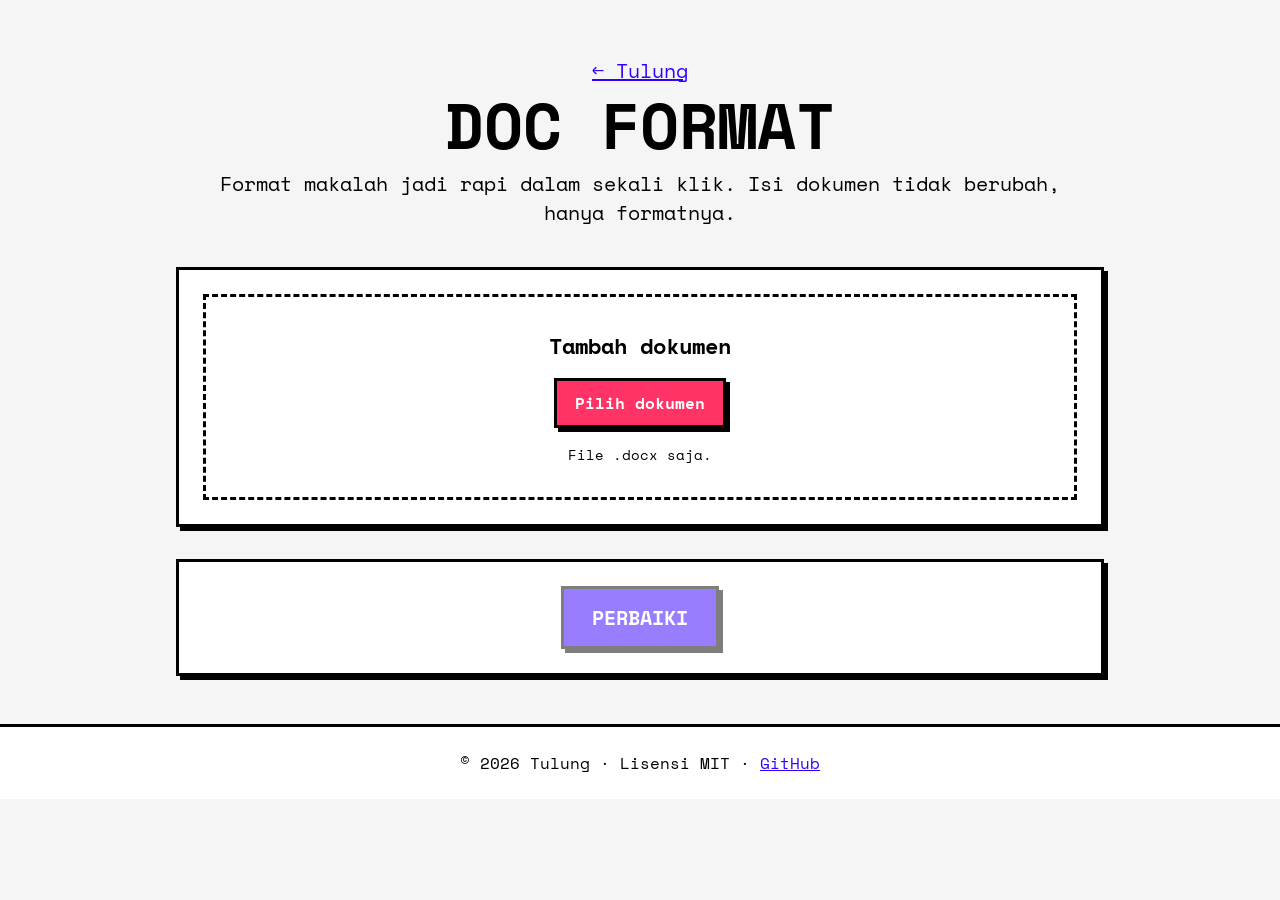
==== web/doc-format/index.html @ c6bc3196 "refactor(doc-format): ganti nama Perapi Dokumen jadi Doc Format" ====
<!DOCTYPE html>
<html lang="id">
<head>
  <meta charset="UTF-8">
  <meta name="viewport" content="width=device-width, initial-scale=1.0">
  <title>Doc Format — Tulung</title>
  <link href="https://fonts.googleapis.com/css2?family=Space+Mono:wght@400;700&display=swap" rel="stylesheet">
  <link rel="stylesheet" href="../styles.css">
</head>
<body>
  <main class="container">
    <header class="hero">
      <p><a href="../">&larr; Tulung</a></p>
      <h1>DOC FORMAT</h1>
      <p>Format makalah jadi rapi dalam sekali klik. Isi dokumen tidak berubah, hanya formatnya.</p>
    </header>

    <section class="section brutal-border">
      <label id="drop-area" class="drop-area" for="file-input">
        <span class="drop-title"><strong>Tambah dokumen</strong></span>
        <span class="brutal-border brutal-btn pick-btn">Pilih dokumen</span>
        <span class="drop-hint">File .docx saja.</span>
        <input id="file-input" class="visually-hidden" type="file" accept=".docx,application/vnd.openxmlformats-officedocument.wordprocessingml.document">
      </label>

      <div id="error" class="brutal-border" style="display:none; background:#ffcccc; padding:12px; margin-top:16px; font-weight:700;"></div>

      <div id="file-section" style="display:none; margin-top:24px;">
        <h2>DOKUMEN</h2>
        <p><strong id="file-name"></strong> <span id="file-size"></span></p>
        <p><button id="remove-file" class="brutal-border brutal-btn" style="padding:8px 14px; font-family:'Space Mono',monospace; font-weight:700; background:#e5e5e5;">Hapus dokumen</button></p>
      </div>

      <div id="preset-section" style="display:none; margin-top:24px;">
        <h2>STANDAR</h2>
        <p>TNR 12 &middot; Spasi 1,5 &middot; Margin 4-3-3-3 cm</p>
      </div>

      <div id="scan-section" style="display:none; margin-top:24px;">
        <h2>HASIL PINDAI</h2>
        <div id="scan-summary"></div>
        <ul id="issue-list" style="margin-top:12px; padding-left:20px;"></ul>
      </div>
    </section>

    <section class="section brutal-border" style="text-align:center;">
      <button id="fix-btn" class="brutal-border brutal-btn convert-btn" disabled>PERBAIKI</button>
      <p id="loading" style="display:none; font-weight:700; margin-top:16px;">Memperbaiki dokumen...</p>
    </section>

    <section id="result-section" class="section brutal-border" style="display:none;">
      <h2>DOKUMEN SIAP</h2>
      <p class="result-row">
        <label style="font-weight:700;">Nama file:</label>
        <input id="filename" type="text" value="dokumen-rapi"> <strong>.docx</strong>
      </p>
      <p>
        <a id="download-link" class="brutal-border brutal-btn" style="display:inline-block; padding:10px 18px; background:#ff3366; color:#fff; font-weight:700; text-decoration:none;">Unduh .docx</a>
      </p>
      <p id="rescan-result" style="font-weight:700;"></p>
      <ul id="remaining-list" style="padding-left:20px;"></ul>
    </section>
  </main>

  <footer>
    <p>&copy; 2026 Tulung &middot; Lisensi MIT &middot; <a href="https://github.com/senshiner/tulung">GitHub</a></p>
  </footer>

  <script type="module" src="app.js"></script>
</body>
</html>
---- web/styles.css ----
/* Tulung: gaya neobrutalism, dipertahankan dari repo my-pdf.
   Token: Space Mono, border 3px hitam, bayangan keras 4px,
   primary #FF3366, secondary #3300FF, accent #33FFCC, bg #f5f5f5. */

:root {
  --primary: #ff3366;
  --secondary: #3300ff;
  --accent: #33ffcc;
  --bg: #f5f5f5;
  --ink: #000000;
  --paper: #ffffff;
  --highlight: #fef3c7;
}

* { box-sizing: border-box; }

body {
  font-family: 'Space Mono', monospace;
  background-color: var(--bg);
  color: var(--ink);
  margin: 0;
  overflow-x: hidden;
}

a { color: var(--secondary); }

.brutal-border {
  border: 3px solid var(--ink);
  box-shadow: 4px 4px 0 0 rgba(0, 0, 0, 1);
}

.brutal-btn {
  transition: transform 0.1s ease-in-out;
  cursor: pointer;
}

.brutal-btn:hover {
  transform: translate(-2px, -2px);
  box-shadow: 6px 6px 0 0 rgba(0, 0, 0, 1);
}

.brutal-btn:active {
  transform: translate(2px, 2px);
  box-shadow: 2px 2px 0 0 rgba(0, 0, 0, 1);
}

.container {
  max-width: 960px;
  margin: 0 auto;
  padding: 0 16px;
}

.hero {
  text-align: center;
  padding: 48px 16px 32px;
}

.hero h1 {
  font-size: clamp(36px, 10vw, 64px);
  line-height: 1;
  margin: 0 0 12px;
}

.hero p { font-size: clamp(16px, 4.5vw, 20px); margin: 8px 0; }

.tools {
  display: grid;
  grid-template-columns: repeat(auto-fit, minmax(260px, 1fr));
  gap: 24px;
  padding: 24px 16px;
}

.tool-card {
  background: var(--paper);
  padding: 24px;
}

.tool-card h2 { margin: 0 0 8px; font-size: 24px; }
.tool-card p { margin: 0 0 16px; }

.tool-card .status {
  display: inline-block;
  padding: 2px 10px;
  font-weight: 700;
  border: 2px solid var(--ink);
  margin-bottom: 16px;
}

.status-ready { background: var(--accent); }
.status-soon { background: var(--highlight); }

.tool-card a.btn,
.tool-card button.btn {
  display: inline-block;
  padding: 10px 18px;
  font-family: 'Space Mono', monospace;
  font-weight: 700;
  font-size: 16px;
  text-decoration: none;
  color: #fff;
  background: var(--primary);
  border: 3px solid var(--ink);
  box-shadow: 4px 4px 0 0 rgba(0, 0, 0, 1);
}

.tool-card a.btn:hover,
.tool-card button.btn:hover {
  transform: translate(-2px, -2px);
  box-shadow: 6px 6px 0 0 rgba(0, 0, 0, 1);
}

.tool-card a.btn:disabled,
.tool-card button.btn:disabled {
  opacity: 0.5;
  cursor: not-allowed;
}

.drop-area {
  display: block;
  border: 3px dashed var(--ink);
  padding: 32px;
  text-align: center;
  cursor: pointer;
}

.drop-area.highlight { background-color: var(--highlight); }

.drop-area .drop-title,
.drop-area .drop-hint { display: block; }

.drop-area .drop-title { font-size: clamp(18px, 5vw, 22px); }
.drop-area .drop-hint { font-size: 14px; margin-top: 16px; }

.pick-btn {
  display: inline-block;
  padding: 10px 18px;
  background: var(--primary);
  color: #fff;
  font-weight: 700;
  margin-top: 16px;
}

.convert-btn {
  padding: 14px 28px;
  font-family: 'Space Mono', monospace;
  font-weight: 700;
  font-size: 20px;
  background: var(--secondary);
  color: #fff;
}

.convert-btn:disabled {
  opacity: 0.5;
  cursor: not-allowed;
}

.visually-hidden {
  position: absolute;
  width: 1px;
  height: 1px;
  margin: -1px;
  padding: 0;
  overflow: hidden;
  clip: rect(0 0 0 0);
  white-space: nowrap;
  border: 0;
}

.preview-grid {
  display: grid;
  grid-template-columns: repeat(auto-fill, minmax(140px, 1fr));
  gap: 12px;
  margin-top: 16px;
}

.preview-item {
  background: var(--bg);
  padding: 8px;
  position: relative;
}

.preview-item img {
  width: 100%;
  max-height: 150px;
  object-fit: contain;
  display: block;
}

.preview-item p {
  font-size: 12px;
  margin: 8px 0 0;
  overflow: hidden;
  text-overflow: ellipsis;
  white-space: nowrap;
}

.preview-item .remove {
  position: absolute;
  top: 4px;
  right: 4px;
  width: 24px;
  height: 24px;
  border: 2px solid var(--ink);
  background: var(--primary);
  color: #fff;
  font-weight: 700;
  cursor: pointer;
}

.preview-item .move {
  position: absolute;
  bottom: 4px;
  width: 24px;
  height: 24px;
  border: 2px solid var(--ink);
  background: var(--paper);
  font-weight: 700;
  cursor: pointer;
}

.preview-item .move-up { right: 32px; }
.preview-item .move-down { right: 4px; }

.preview-item .move:disabled {
  opacity: 0.4;
  cursor: not-allowed;
}

.result-row {
  display: flex;
  flex-wrap: wrap;
  align-items: center;
  gap: 8px;
}

.option-group { margin-top: 20px; }
.option-group:first-child { margin-top: 0; }
.option-label { font-weight: 700; margin: 0 0 8px; }
.option-buttons { display: flex; flex-wrap: wrap; gap: 8px; }

.option-btn {
  padding: 8px 14px;
  font-family: 'Space Mono', monospace;
  font-weight: 700;
  background: var(--paper);
}

.option-btn.selected { background: var(--ink); color: #fff; }

.result-row input[type="text"] { flex: 1; min-width: 160px; }

#pdf-preview { height: 600px; }

input[type="text"] {
  font-family: 'Space Mono', monospace;
  font-weight: 700;
  padding: 8px 12px;
  border: 2px solid var(--ink);
}

.section {
  background: var(--paper);
  padding: 24px;
  margin-bottom: 32px;
}

footer {
  border-top: 3px solid var(--ink);
  background: var(--paper);
  text-align: center;
  padding: 24px 16px;
  margin-top: 48px;
}

footer p { margin: 0; }

/* HP: semua serba mengecil, tombol selebar layar. */
@media (max-width: 640px) {
  .container { padding: 0 12px; }

  .hero { padding: 32px 8px 24px; }

  .section { padding: 16px; margin-bottom: 24px; }

  .tools { padding: 16px 8px; gap: 16px; }
  .tool-card { padding: 16px; }

  .drop-area { padding: 20px 12px; }
  .pick-btn { width: 100%; padding: 12px 16px; }

  .convert-btn { width: 100%; max-width: 340px; font-size: 18px; }

  .preview-grid { grid-template-columns: repeat(auto-fill, minmax(110px, 1fr)); gap: 8px; }

  .option-btn { flex: 1 1 auto; }

  #pdf-preview { height: 420px; }

  footer { padding: 16px 12px; margin-top: 32px; font-size: 14px; }
}
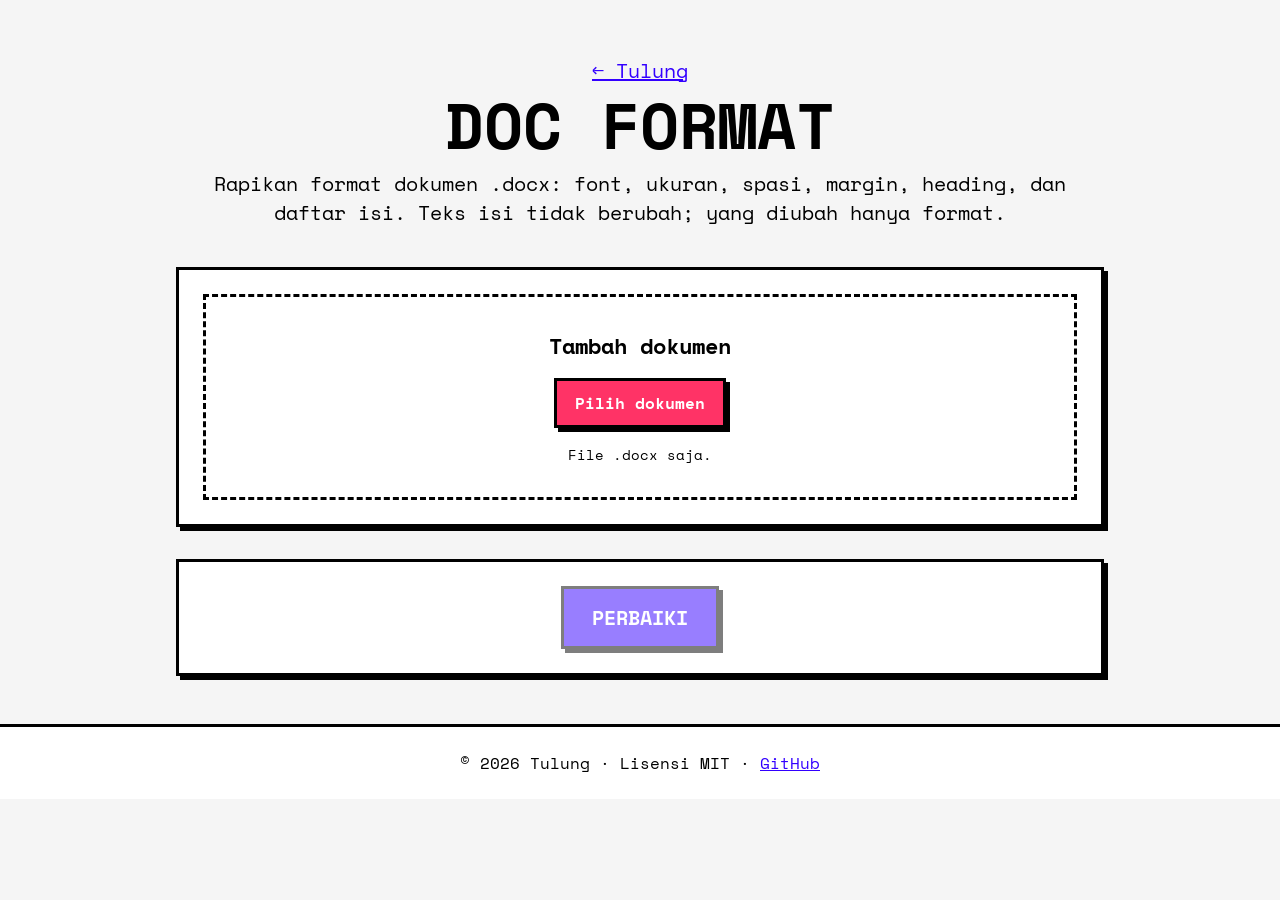
==== commit 45a85cdb: "chore: import Tulung source" ====
--- a/web/doc-format/index.html
+++ b/web/doc-format/index.html
@@ -12,7 +12,7 @@
     <header class="hero">
       <p><a href="../">&larr; Tulung</a></p>
       <h1>DOC FORMAT</h1>
-      <p>Format makalah jadi rapi dalam sekali klik. Isi dokumen tidak berubah, hanya formatnya.</p>
+      <p>Rapikan format dokumen .docx: font, ukuran, spasi, margin, heading, dan daftar isi. Teks isi tidak berubah; yang diubah hanya format.</p>
     </header>
 
     <section class="section brutal-border">
@@ -31,15 +31,97 @@
         <p><button id="remove-file" class="brutal-border brutal-btn" style="padding:8px 14px; font-family:'Space Mono',monospace; font-weight:700; background:#e5e5e5;">Hapus dokumen</button></p>
       </div>
 
-      <div id="preset-section" style="display:none; margin-top:24px;">
-        <h2>STANDAR</h2>
-        <p>TNR 12 &middot; Spasi 1,5 &middot; Margin 4-3-3-3 cm</p>
+      <div id="profile-section" style="display:none; margin-top:24px;">
+        <h2>FORMAT</h2>
+        <p>Preset mengisi kolom dengan format standar. Ubah kolom untuk membuat profil kustom; kosongkan kolom yang tidak mau diubah. Pindai dan perbaikan mengikuti kolom ini.</p>
+        <p>
+          <label style="font-weight:700;">Preset:</label><br>
+          <select id="preset-select" style="width:100%; max-width:320px; padding:6px; font-family:'Space Mono',monospace; border:2px solid #000;">
+            <option value="umum">Standar Umum</option>
+            <option value="makalah">Makalah</option>
+            <option value="kustom">Profil kustom</option>
+          </select>
+        </p>
+        <p>
+          <label style="font-weight:700;">Nama profil:</label><br>
+          <input id="profile-name" type="text" style="width:100%; max-width:320px; padding:6px; font-family:'Space Mono',monospace; border:2px solid #000;">
+        </p>
+        <p>
+          <label style="font-weight:700;">Font isi:</label><br>
+          <select id="profile-font" style="width:100%; max-width:320px; padding:6px; font-family:'Space Mono',monospace; border:2px solid #000;">
+            <option value="">— tidak diubah —</option>
+            <option>Times New Roman</option>
+            <option>Arial</option>
+            <option>Calibri</option>
+            <option>Calibri Light</option>
+            <option>Cambria</option>
+            <option>Georgia</option>
+            <option>Garamond</option>
+            <option>Verdana</option>
+            <option>Tahoma</option>
+            <option>Trebuchet MS</option>
+            <option>Courier New</option>
+          </select>
+        </p>
+        <p>
+          <label style="font-weight:700;">Ukuran isi (pt):</label><br>
+          <input id="profile-size" type="text" inputmode="decimal" style="width:120px; padding:6px; font-family:'Space Mono',monospace; border:2px solid #000;">
+        </p>
+        <p>
+          <label style="font-weight:700;">Spasi:</label><br>
+          <input id="profile-spacing" type="text" inputmode="decimal" style="width:120px; padding:6px; font-family:'Space Mono',monospace; border:2px solid #000;">
+        </p>
+        <p>
+          <label style="font-weight:700;">Margin (cm):</label><br>
+          Atas <input id="profile-margin-top" type="text" inputmode="decimal" style="width:70px; padding:6px; font-family:'Space Mono',monospace; border:2px solid #000;">
+          Kanan <input id="profile-margin-right" type="text" inputmode="decimal" style="width:70px; padding:6px; font-family:'Space Mono',monospace; border:2px solid #000;">
+          Bawah <input id="profile-margin-bottom" type="text" inputmode="decimal" style="width:70px; padding:6px; font-family:'Space Mono',monospace; border:2px solid #000;">
+          Kiri <input id="profile-margin-left" type="text" inputmode="decimal" style="width:70px; padding:6px; font-family:'Space Mono',monospace; border:2px solid #000;">
+        </p>
+        <p>
+          <label style="font-weight:700;">Font heading:</label><br>
+          <select id="profile-heading-font" style="width:100%; max-width:320px; padding:6px; font-family:'Space Mono',monospace; border:2px solid #000;">
+            <option value="">— tidak diubah —</option>
+            <option>Times New Roman</option>
+            <option>Arial</option>
+            <option>Calibri</option>
+            <option>Calibri Light</option>
+            <option>Cambria</option>
+            <option>Georgia</option>
+            <option>Garamond</option>
+            <option>Verdana</option>
+            <option>Tahoma</option>
+            <option>Trebuchet MS</option>
+            <option>Courier New</option>
+          </select>
+        </p>
+        <p>
+          <button id="share-profile-btn" class="brutal-btn" style="padding:8px 14px; font-family:'Space Mono',monospace; font-weight:700; background:#e5e5e5; border:2px solid #000; cursor:pointer;">Salin link profil</button>
+        </p>
+        <p id="profile-status" style="font-weight:700;"></p>
       </div>
 
       <div id="scan-section" style="display:none; margin-top:24px;">
         <h2>HASIL PINDAI</h2>
         <div id="scan-summary"></div>
         <ul id="issue-list" style="margin-top:12px; padding-left:20px;"></ul>
+        <h3 style="margin-top:20px;">ATURAN YANG DITERAPKAN</h3>
+        <p>Centang kelompok aturan yang mau diterapkan saat perbaikan. Yang tidak dicentang dilewati.</p>
+        <div id="rules-list"></div>
+        <div id="page-numbering-section" style="display:none; margin-top:20px;">
+          <h3>PENOMORAN HALAMAN</h3>
+          <p>Nomor halaman dibagi 3 bagian: sampul tanpa nomor, bagian awal (kata pengantar, daftar isi) memakai romawi kecil i, ii, iii, dan isi memakai angka arab mulai lagi dari 1. Agar tool tahu batas tiap bagian, pilih dua paragraf di bawah ini.</p>
+          <p>
+            <label style="font-weight:700;">Paragraf terakhir sampul:</label><br>
+            <select id="cover-end-select" style="width:100%; max-width:320px; padding:6px; font-family:'Space Mono',monospace; border:2px solid #000;"></select><br>
+            <span>Paragraf paling akhir di halaman sampul, biasanya nama penulis atau nama kampus.</span>
+          </p>
+          <p>
+            <label style="font-weight:700;">Paragraf pertama isi:</label><br>
+            <select id="content-start-select" style="width:100%; max-width:320px; padding:6px; font-family:'Space Mono',monospace; border:2px solid #000;"></select><br>
+            <span>Paragraf pertama BAB I. Semua paragraf di antara sampul dan paragraf ini dihitung sebagai bagian awal.</span>
+          </p>
+        </div>
       </div>
     </section>
 
@@ -58,7 +140,14 @@
         <a id="download-link" class="brutal-border brutal-btn" style="display:inline-block; padding:10px 18px; background:#ff3366; color:#fff; font-weight:700; text-decoration:none;">Unduh .docx</a>
       </p>
       <p id="rescan-result" style="font-weight:700;"></p>
+      <p id="page-number-warning" class="brutal-border" style="display:none; background:#fff3b0; padding:12px; margin-top:12px; font-weight:700;">Nomor halaman di daftar isi adalah perkiraan. Perbarui field di Word atau LibreOffice untuk angka yang tepat.</p>
       <ul id="remaining-list" style="padding-left:20px;"></ul>
+
+      <div id="compare-section" style="display:none; margin-top:24px;">
+        <h3>SEBELUM / SESUDAH</h3>
+        <div id="compare-body"></div>
+        <p id="text-verdict" style="font-weight:700;"></p>
+      </div>
     </section>
   </main>
 
--- a/web/styles.css
+++ b/web/styles.css
@@ -87,7 +87,6 @@
 }
 
 .status-ready { background: var(--accent); }
-.status-soon { background: var(--highlight); }
 
 .tool-card a.btn,
 .tool-card button.btn {
@@ -221,6 +220,18 @@
 .preview-item .move-up { right: 32px; }
 .preview-item .move-down { right: 4px; }
 
+.preview-item .rotate {
+  position: absolute;
+  bottom: 4px;
+  left: 4px;
+  width: 24px;
+  height: 24px;
+  border: 2px solid var(--ink);
+  background: var(--paper);
+  font-weight: 700;
+  cursor: pointer;
+}
+
 .preview-item .move:disabled {
   opacity: 0.4;
   cursor: not-allowed;
